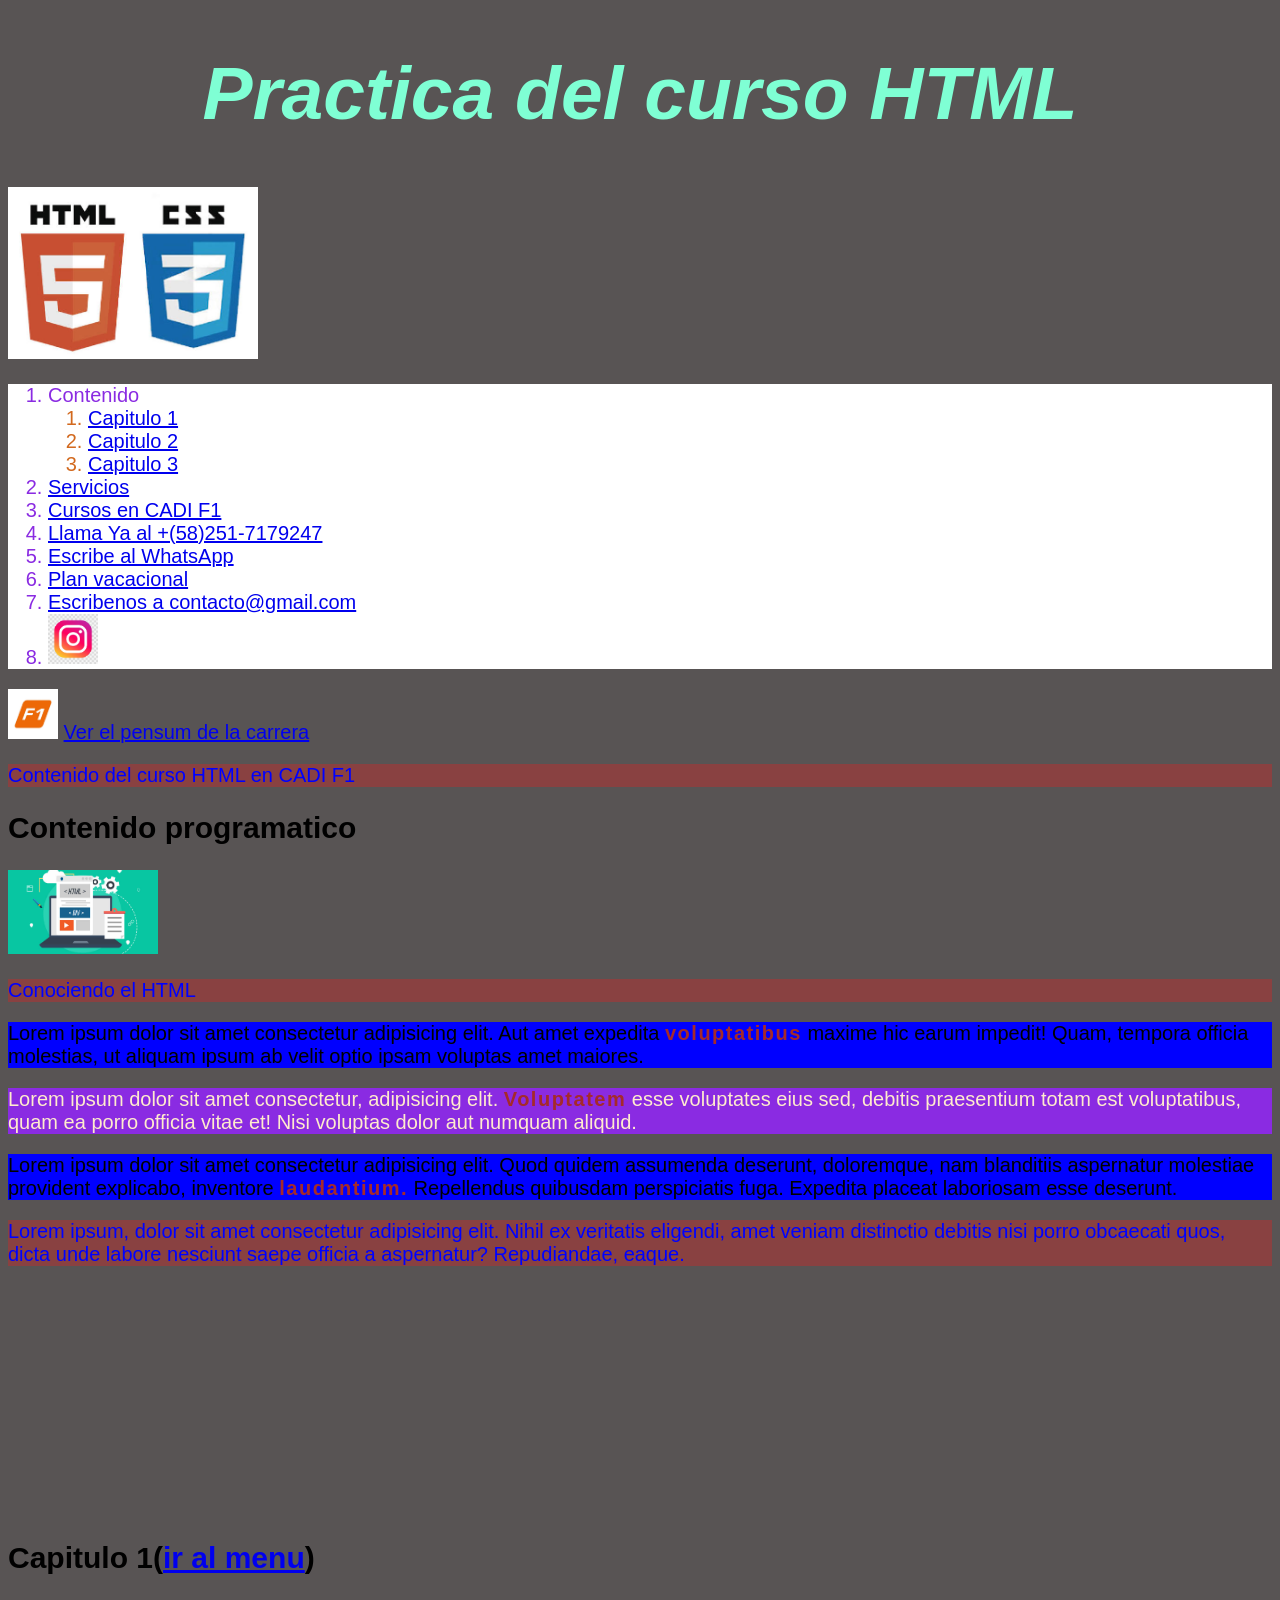
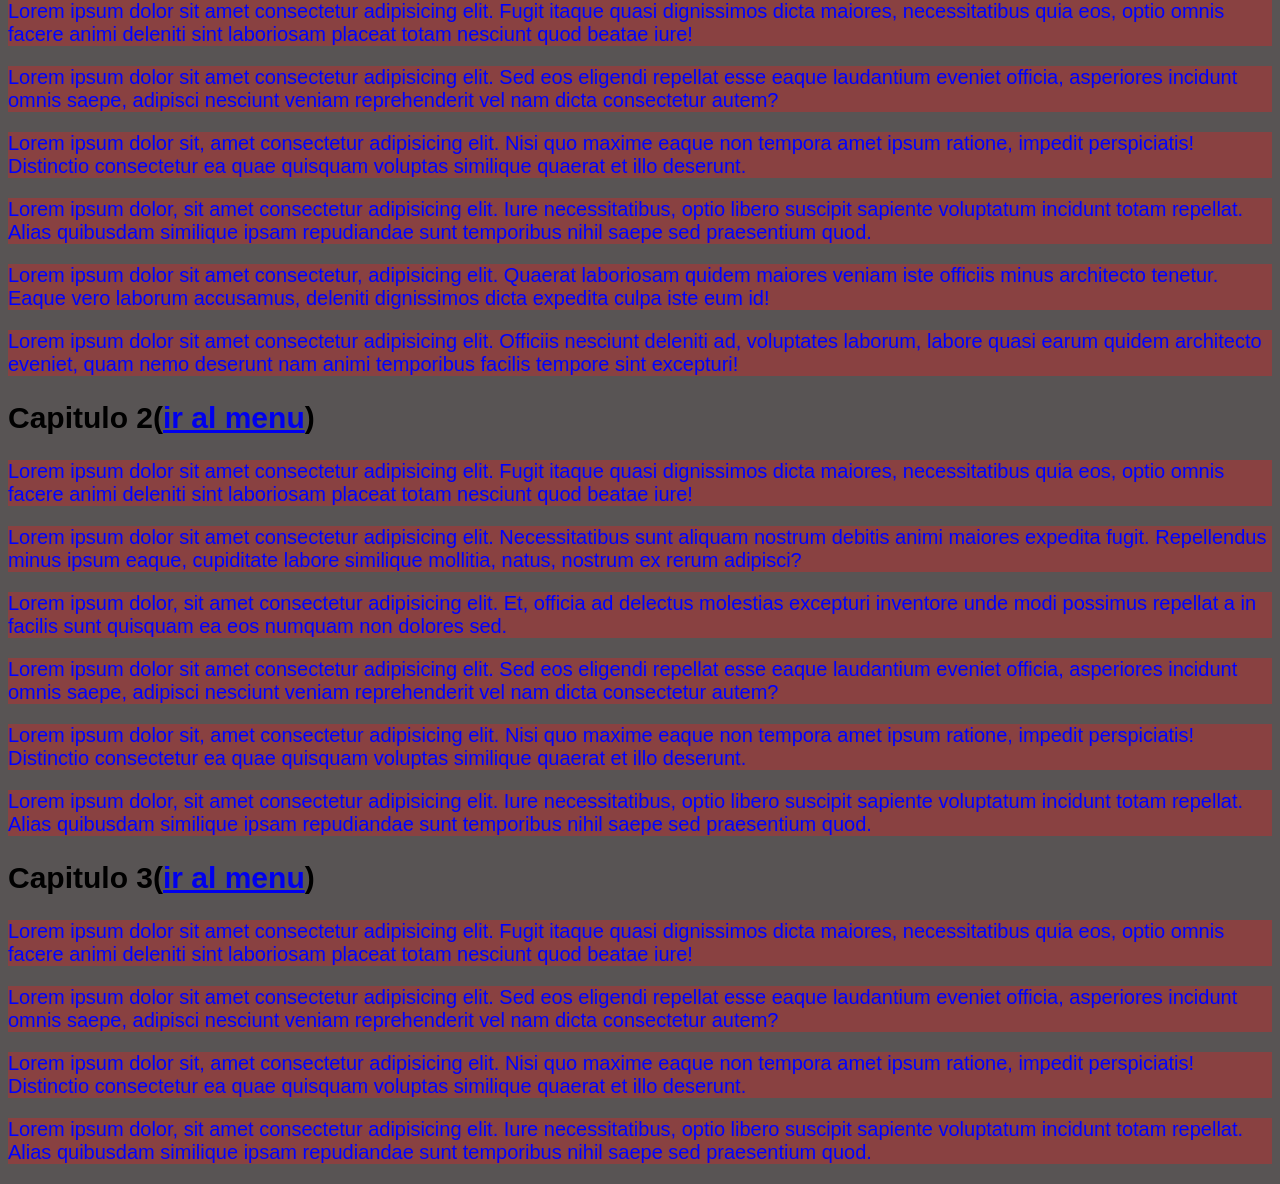
==== index.html @ b77ff548 "Primera confirmaciòn" ====
<!DOCTYPE html>
<html lang="es">
<head>
    <meta charset="UTF-8">
    <meta name="viewport" content="width=device-width, initial-scale=1.0">
    <title>Curso de HTML</title>
    <link rel="stylesheet" href="css/main.css">
</head>
<body>
    <!--
        Este es un comentario HTML 
    -->
    <h1 id="arriba">Practica del curso HTML</h1>
    <img src="img/html.jpg" width="250px" alt="Imagen HTML" title="HTML">
    <ol id="contenido-principal">
        <li>Contenido
            <ol id="contenido-secundario">
                <li><a href="#capitulo-1">Capitulo 1</a></li>
                <li><a href="#capitulo-2">Capitulo 2</a></li>
                <li><a href="#capitulo-3">Capitulo 3</a></li>
            </ol>
        </li>
        <li><a href="servicios.html">Servicios</a></li>
        <li><a href="http://cadif1.com/curso" target="_blank">Cursos en CADI F1 </a></li>
        <li><a href="tel:+582517179247">Llama Ya al +(58)251-7179247</a></li>
        <li><a href="http://wa.me/584245006266" target="_blank">Escribe al WhatsApp</a></li>
        <li><a href="img/imagen2.jpg" target="_blank">Plan vacacional</a></li>
        <li><a href="mailto:contacto@cadif1.com">Escribenos a contacto@gmail.com</a></li>
        <li><a href="https://www.instagram.com/cadif1" target="_blank"><img src="img/ig.jpg" width="50"></a></li>

    </ol>
    <a href="https://cadif1.com/carrera" target="_blank"><img src="img/cadi.jpg" width="50"></a>
    <a href="https://cadif1.com/carrera/descargar_pensum_pdf/23" target="_blank">Ver el pensum de la carrera</a>
    <p>Contenido del curso HTML en CADI F1</p>
    <h2>Contenido programatico</h2>
    <img src="img/imagen2.jpg" width="150px" alt="Imagen de referencia" title="Imagen">
    <p>Conociendo el HTML</p>
    <p class="tema">Lorem ipsum dolor sit amet consectetur adipisicing elit. Aut amet expedita <span class="importante">voluptatibus</span> maxime hic earum impedit! Quam, tempora officia molestias, ut aliquam ipsum ab velit optio ipsam voluptas amet maiores.</p>
    <p id="principal">Lorem ipsum dolor sit amet consectetur, adipisicing elit. <span class="importante">Voluptatem</span> esse voluptates eius sed, debitis praesentium totam est voluptatibus, quam ea porro officia vitae et! Nisi voluptas dolor aut numquam aliquid.</p>
    <p class="tema">Lorem ipsum dolor sit amet consectetur adipisicing elit. Quod quidem assumenda deserunt, doloremque, nam blanditiis aspernatur molestiae provident explicabo, inventore <span class="importante">laudantium.</span> Repellendus quibusdam perspiciatis fuga. Expedita placeat laboriosam esse deserunt.</p>
    <p id="relleno">Lorem ipsum, dolor sit amet consectetur adipisicing elit. Nihil ex veritatis eligendi, amet veniam distinctio debitis nisi porro obcaecati quos, dicta unde labore nesciunt saepe officia a aspernatur? Repudiandae, eaque.</p>
    <video src="video/370344_medium.mp4" width="450" autoplay muted></video>
    <h2 id="capitulo-1">Capitulo 1(<a href="#arriba">ir al menu</a>)</h2>
    <p>Lorem ipsum dolor sit amet consectetur adipisicing elit. Fugit itaque quasi dignissimos dicta maiores, necessitatibus quia eos, optio omnis facere animi deleniti sint laboriosam placeat totam nesciunt quod beatae iure!</p>
    <p>Lorem ipsum dolor sit amet consectetur adipisicing elit. Sed eos eligendi repellat esse eaque laudantium eveniet officia, asperiores incidunt omnis saepe, adipisci nesciunt veniam reprehenderit vel nam dicta consectetur autem?</p>
    <p>Lorem ipsum dolor sit, amet consectetur adipisicing elit. Nisi quo maxime eaque non tempora amet ipsum ratione, impedit perspiciatis! Distinctio consectetur ea quae quisquam voluptas similique quaerat et illo deserunt.</p>
    <p>Lorem ipsum dolor, sit amet consectetur adipisicing elit. Iure necessitatibus, optio libero suscipit sapiente voluptatum incidunt totam repellat. Alias quibusdam similique ipsam repudiandae sunt temporibus nihil saepe sed praesentium quod.</p>
    <p>Lorem ipsum dolor sit amet consectetur, adipisicing elit. Quaerat laboriosam quidem maiores veniam iste officiis minus architecto tenetur. Eaque vero laborum accusamus, deleniti dignissimos dicta expedita culpa iste eum id!</p>
    <p>Lorem ipsum dolor sit amet consectetur adipisicing elit. Officiis nesciunt deleniti ad, voluptates laborum, labore quasi earum quidem architecto eveniet, quam nemo deserunt nam animi temporibus facilis tempore sint excepturi!</p>
    <h2 id="capitulo-2">Capitulo 2(<a href="#arriba">ir al menu</a>)</h2>
    <p>Lorem ipsum dolor sit amet consectetur adipisicing elit. Fugit itaque quasi dignissimos dicta maiores, necessitatibus quia eos, optio omnis facere animi deleniti sint laboriosam placeat totam nesciunt quod beatae iure!</p>
    <p>Lorem ipsum dolor sit amet consectetur adipisicing elit. Necessitatibus sunt aliquam nostrum debitis animi maiores expedita fugit. Repellendus minus ipsum eaque, cupiditate labore similique mollitia, natus, nostrum ex rerum adipisci?</p>
    <p>Lorem ipsum dolor, sit amet consectetur adipisicing elit. Et, officia ad delectus molestias excepturi inventore unde modi possimus repellat a in facilis sunt quisquam ea eos numquam non dolores sed.</p>
    <p>Lorem ipsum dolor sit amet consectetur adipisicing elit. Sed eos eligendi repellat esse eaque laudantium eveniet officia, asperiores incidunt omnis saepe, adipisci nesciunt veniam reprehenderit vel nam dicta consectetur autem?</p>
    <p>Lorem ipsum dolor sit, amet consectetur adipisicing elit. Nisi quo maxime eaque non tempora amet ipsum ratione, impedit perspiciatis! Distinctio consectetur ea quae quisquam voluptas similique quaerat et illo deserunt.</p>
    <p>Lorem ipsum dolor, sit amet consectetur adipisicing elit. Iure necessitatibus, optio libero suscipit sapiente voluptatum incidunt totam repellat. Alias quibusdam similique ipsam repudiandae sunt temporibus nihil saepe sed praesentium quod.</p>
    <h2 id="capitulo-3">Capitulo 3(<a href="#arriba">ir al menu</a>)</h2>
    <p>Lorem ipsum dolor sit amet consectetur adipisicing elit. Fugit itaque quasi dignissimos dicta maiores, necessitatibus quia eos, optio omnis facere animi deleniti sint laboriosam placeat totam nesciunt quod beatae iure!</p>
    <p>Lorem ipsum dolor sit amet consectetur adipisicing elit. Sed eos eligendi repellat esse eaque laudantium eveniet officia, asperiores incidunt omnis saepe, adipisci nesciunt veniam reprehenderit vel nam dicta consectetur autem?</p>
    <p>Lorem ipsum dolor sit, amet consectetur adipisicing elit. Nisi quo maxime eaque non tempora amet ipsum ratione, impedit perspiciatis! Distinctio consectetur ea quae quisquam voluptas similique quaerat et illo deserunt.</p>
    <p>Lorem ipsum dolor, sit amet consectetur adipisicing elit. Iure necessitatibus, optio libero suscipit sapiente voluptatum incidunt totam repellat. Alias quibusdam similique ipsam repudiandae sunt temporibus nihil saepe sed praesentium quod.</p>
</body>
</html>
---- css/main.css ----
/*
    Este es un documento CSS
*/
header{
    background-color: blueviolet;
}
table{
    font-size: 15px;
}
th{
    background-color: azure;
}
nav{
    background-color: rgb(186, 155, 214);
}
main{
    background-color: rgb(206, 105, 74);
}
footer{
    background-color: rgb(118, 118, 211);
}
body {
    font-size: 1.25em;
    font-family: Impact, Haettenschweiler, 'Arial Narrow Bold', sans-serif;
    background-color: rgb(88, 84, 84);
}
h1 {
    font-style: oblique;
    text-align: center;
    font-size: 75px;
    color:aquamarine
}
p {
    background-color: rgba(160, 57, 57, 0.692);
    color:blue
}
#principal {
    color: blanchedalmond;
    background-color: blueviolet;
}
.tema {
    background-color: blue;
    color: black;
}
.importante {
    letter-spacing: 1.5px;
    font-weight: bolder;
    color: brown;
}
#rellano{
    color: white;
}
#contenido-principal{
    background-color: white;
    color: blueviolet;
    
}
#contenido-secundario{
    color: chocolate;
}
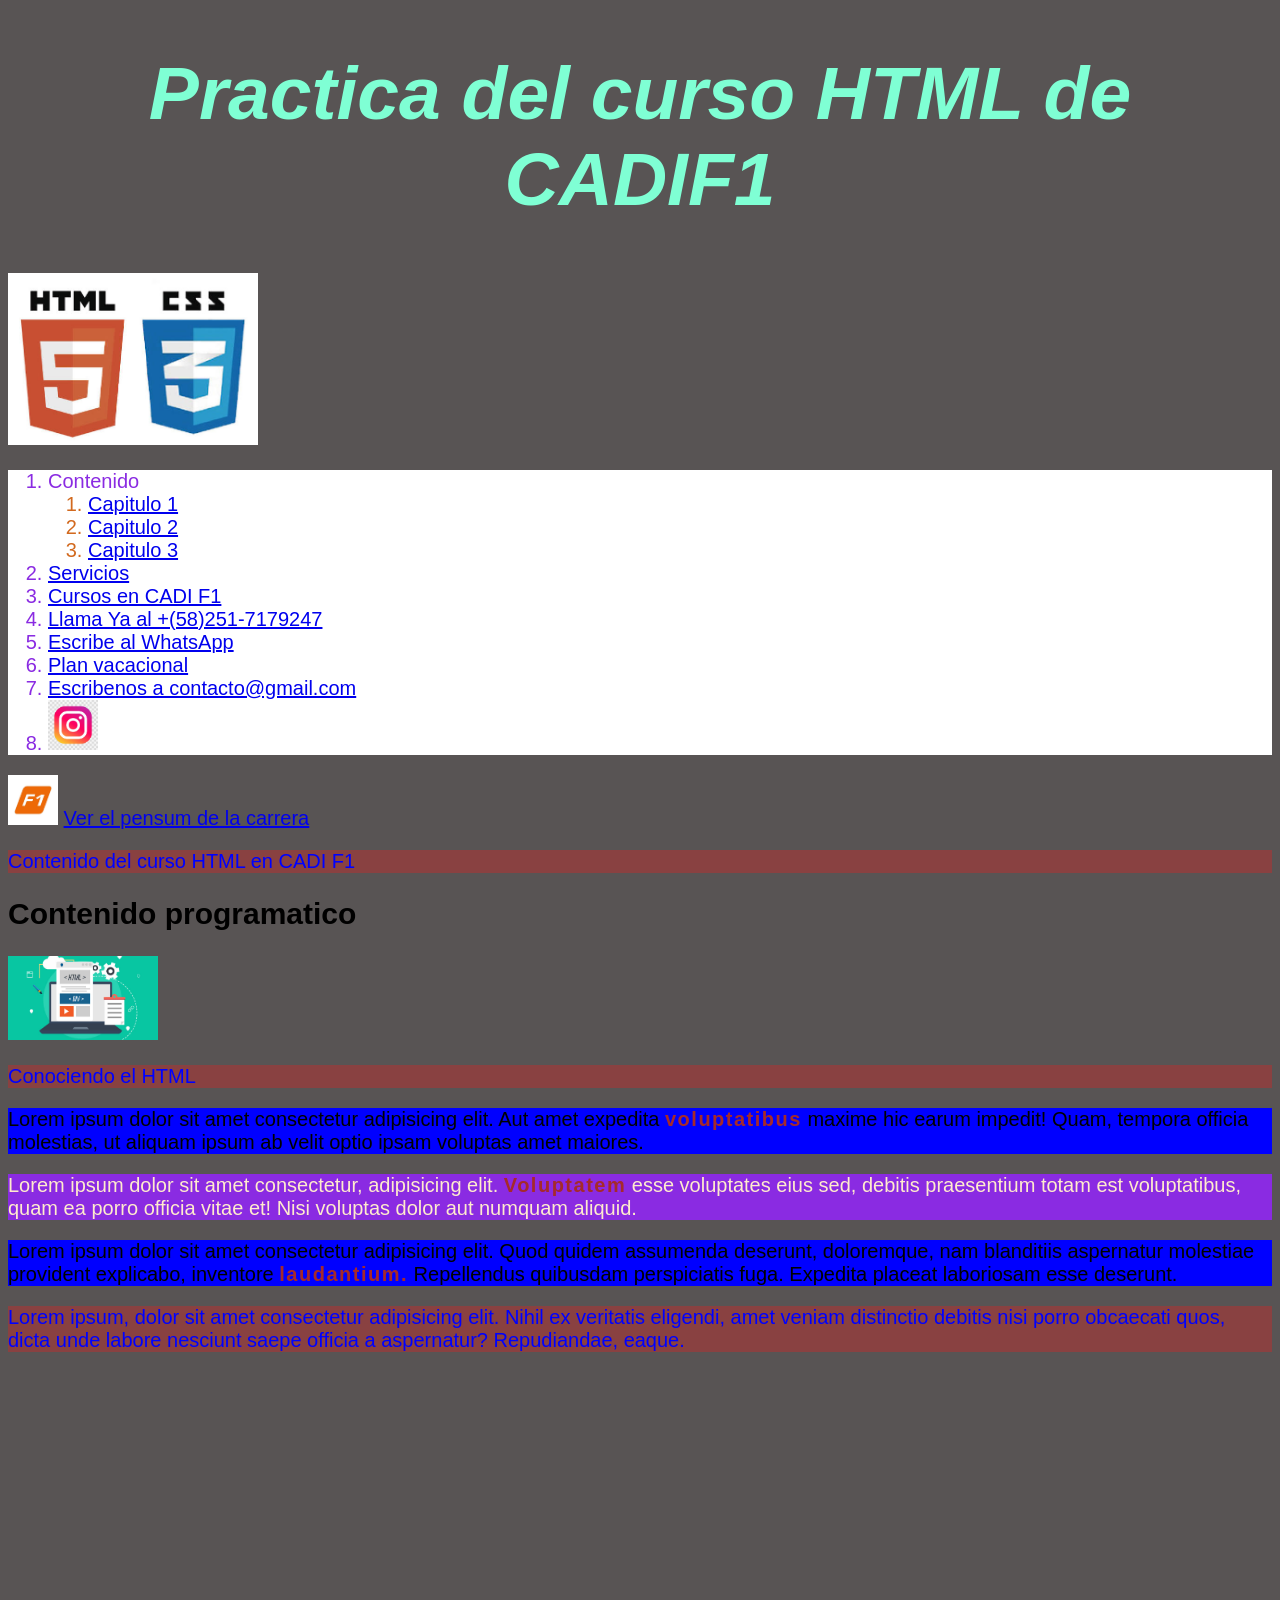
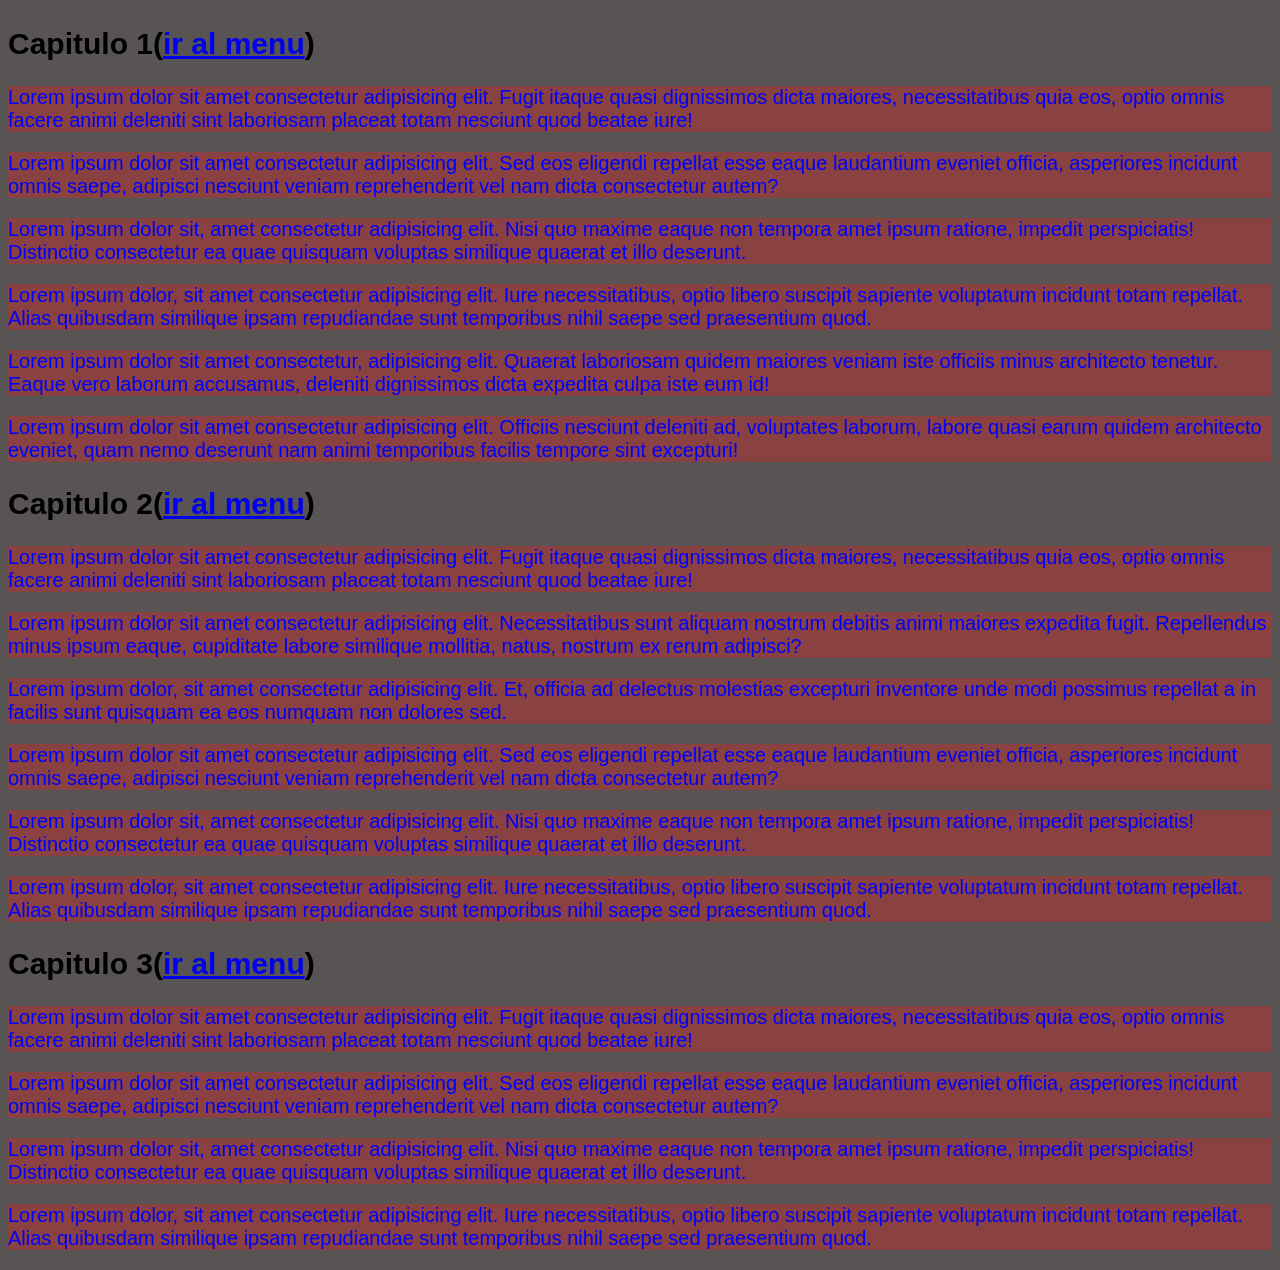
==== commit 3fd6a59b: "Cambio de titulo" ====
--- a/index.html
+++ b/index.html
@@ -10,7 +10,7 @@
     <!--
         Este es un comentario HTML 
     -->
-    <h1 id="arriba">Practica del curso HTML</h1>
+    <h1 id="arriba">Practica del curso HTML de CADIF1</h1>
     <img src="img/html.jpg" width="250px" alt="Imagen HTML" title="HTML">
     <ol id="contenido-principal">
         <li>Contenido
